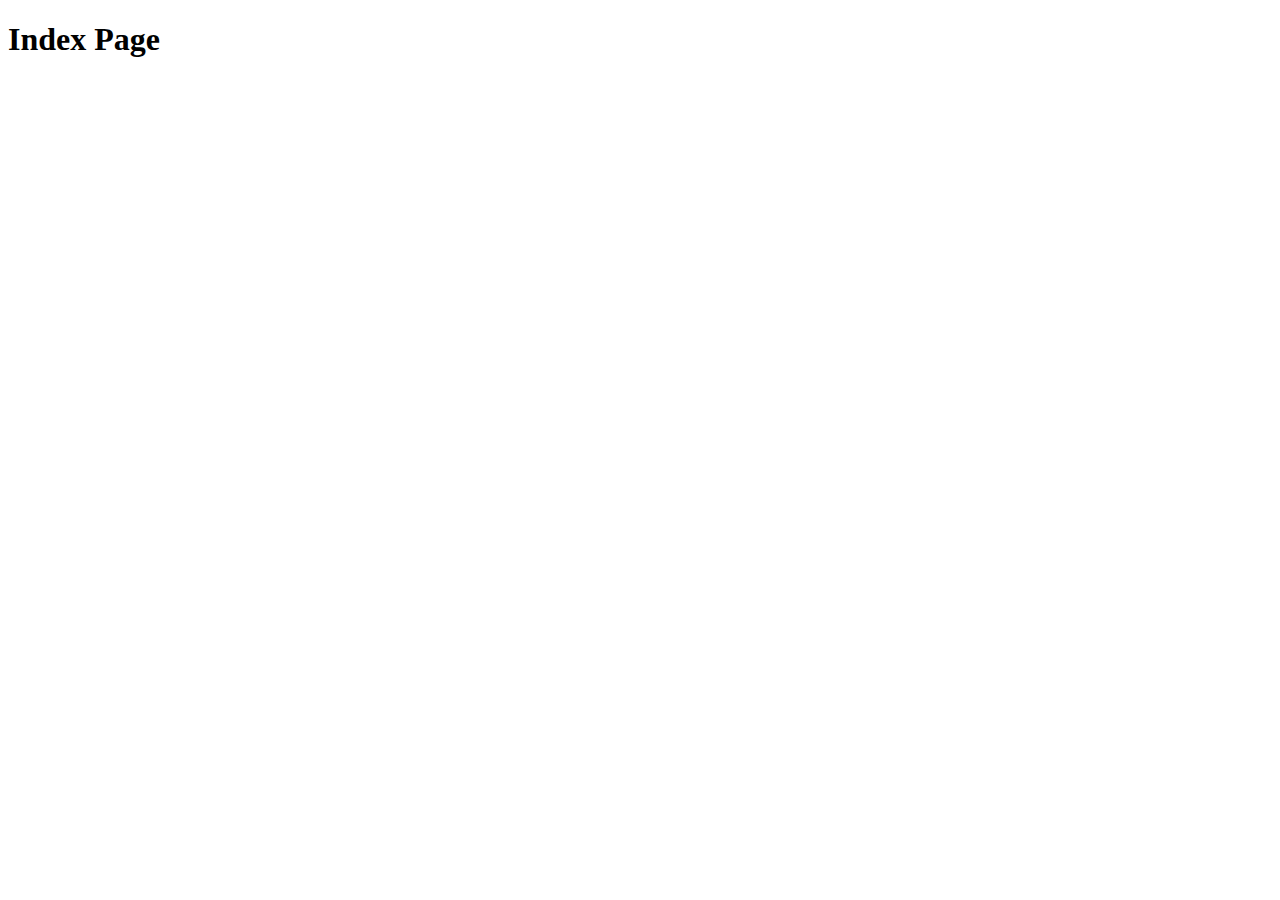
==== pet-clinic-web/src/main/resources/templates/index.html @ 8c2d420d "Adding Index Page and Controller. Closes #8" ====
<!DOCTYPE html>
<html lang="en" xmlns:th="http://www.thymeleaf.org">
<head>
    <meta charset="UTF-8">
    <title>Pet Clinic Index</title>
</head>
<body>
  <h1 th:text="'Index Page'">Index Page</h1>
</body>
</html>
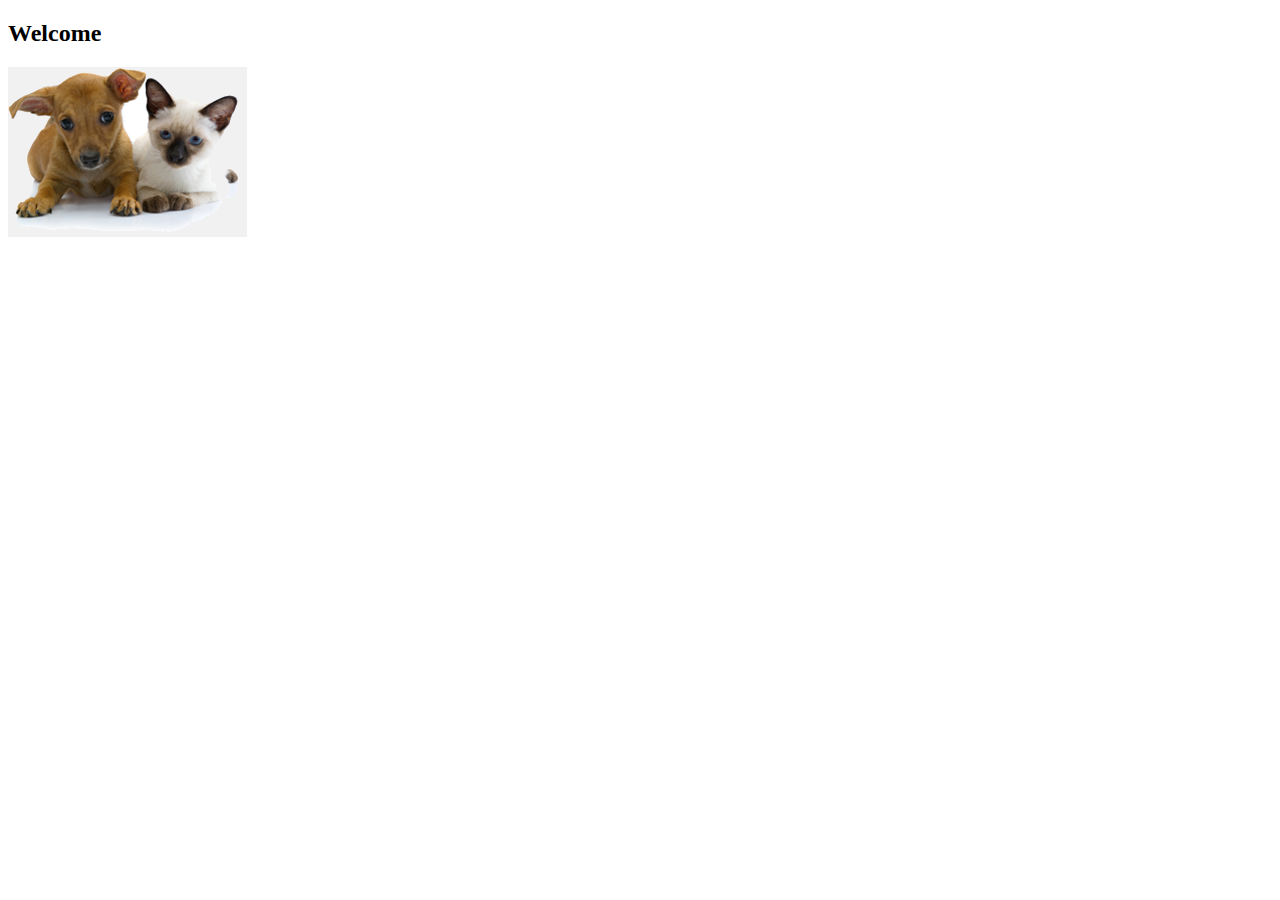
==== commit 91437895: "Added Layout to Index Page. Closes #20." ====
--- a/pet-clinic-web/src/main/resources/templates/index.html
+++ b/pet-clinic-web/src/main/resources/templates/index.html
@@ -1,10 +1,16 @@
 <!DOCTYPE html>
-<html lang="en" xmlns:th="http://www.thymeleaf.org">
+<html lang="en" xmlns:th="http://www.thymeleaf.org" th:replace="~{fragments/layout :: layout (~{::body},'home')}">
 <head>
     <meta charset="UTF-8">
     <title>Pet Clinic Index</title>
 </head>
 <body>
-  <h1 th:text="'Index Page'">Index Page</h1>
+<h2 th:text="#{welcome}">Welcome</h2>
+
+<div class="row">
+    <div class="col-md-12">
+        <img class="img-responsive" src="../static/resources/images/pets.png" th:src="@{/resources/images/pets.png}"/>
+    </div>
+</div>
 </body>
 </html>